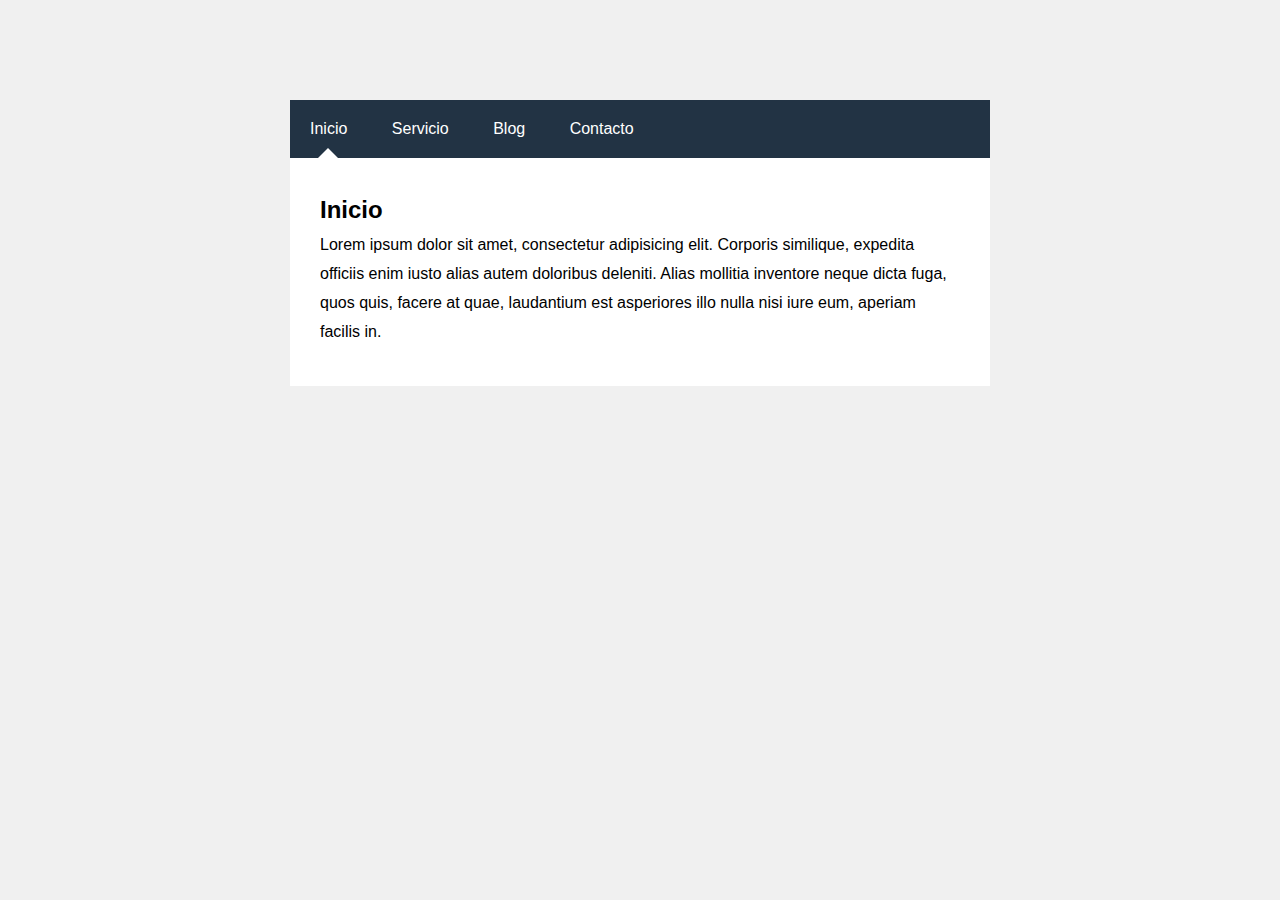
==== index.html @ 9b1d19da "Add files via upload" ====
<!DOCTYPE html>
<html lang="es">
<head>
    <meta charset="UTF-8">
    <title>Menù con tabs | Html - Css</title>
    <link rel="stylesheet" href="estilos.css">
</head>
<body>
    <div class="container">
        <div class="lbl-menu">
            <label for="radio1">Inicio</label>
            <label for="radio2">Servicio</label>
            <label for="radio3">Blog</label>
            <label for="radio4">Contacto</label>
        </div>
        
        <div class="content">
           
            <input type="radio" name="radio" id="radio1" checked>
            <div class="tab1">
                <h2>Inicio</h2>
                <p>Lorem ipsum dolor sit amet, consectetur adipisicing elit. Corporis similique, expedita officiis enim iusto alias autem doloribus deleniti. Alias mollitia inventore neque dicta fuga, quos quis, facere at quae, laudantium est asperiores illo nulla nisi iure eum, aperiam facilis in.</p>
            </div>
            
            <input type="radio" name="radio" id="radio2">
            <div class="tab2">
                <h2>Servicios</h2>
                <p>Lorem ipsum dolor sit amet, consectetur adipisicing elit. Corporis similique, expedita officiis enim iusto alias autem doloribus deleniti. Alias mollitia inventore neque dicta fuga, quos quis, facere at quae, laudantium est asperiores illo nulla nisi iure eum, aperiam facilis in.</p>
            </div>
            
            <input type="radio" name="radio" id="radio3">
            <div class="tab3">
                <h2>Blog</h2>
                <p>Lorem ipsum dolor sit amet, consectetur adipisicing elit. Corporis similique, expedita officiis enim iusto alias autem doloribus deleniti. Alias mollitia inventore neque dicta fuga, quos quis, facere at quae, laudantium est asperiores illo nulla nisi iure eum, aperiam facilis in.</p>
            </div>
            
            <input type="radio" name="radio" id="radio4">
            <div class="tab4">
                <h2>Contacto</h2>
                <p>Lorem ipsum dolor sit amet, consectetur adipisicing elit. Corporis similique, expedita officiis enim iusto alias autem doloribus deleniti. Alias mollitia inventore neque dicta fuga, quos quis, facere at quae, laudantium est asperiores illo nulla nisi iure eum, aperiam facilis in.</p>
            </div>
        </div>
    </div>
</body>
</html>
---- estilos.css ----
*{
    margin: 0;
    padding: 0;
    box-sizing: border-box;
    font-family: sans-serif;
}
body{
    background: #f0f0f0;
}
.container{
    width: 100%;
    max-width: 700px;
    margin: auto;
    margin-top: 100px;
}
.lbl-menu{
    background: #234;
}
.lbl-menu label{
    display: inline-block;
    padding: 20px;
    color: #fff;
    cursor: pointer;
    transition: all 400ms ease;
}
.lbl-menu label:hover{
    background: #28435d;
}
.content{
    position: relative;
}
.content div{
    position: absolute;
    line-height: 1.8;
    transition: all 600ms ease;
    opacity: 0;
    visibility: hidden;
    transform: scale(0.90);
    padding: 30px;
    background: #fff;
    padding-bottom: 40px;
}
#radio1,#radio2,#radio3,#radio4{
    display: none;
}
#radio1:checked ~ .tab1,
#radio2:checked ~ .tab2,
#radio3:checked ~ .tab3,
#radio4:checked ~ .tab4
{
    opacity: 1;
    visibility: visible;
    transform: scale(1);
}
.content div:after{
    position: absolute;
    content: "";
    border-left: 10px solid transparent;
    border-right: 10px solid transparent;
    border-top: 10px solid transparent;
    border-bottom: 10px solid #fff;
    bottom: 100%;
    left: 28px;
}
.content .tab2:after{
    left: 122px;
}
.content .tab3:after{
    left: 210px;
}
.content .tab4:after{
    left: 303px;
}
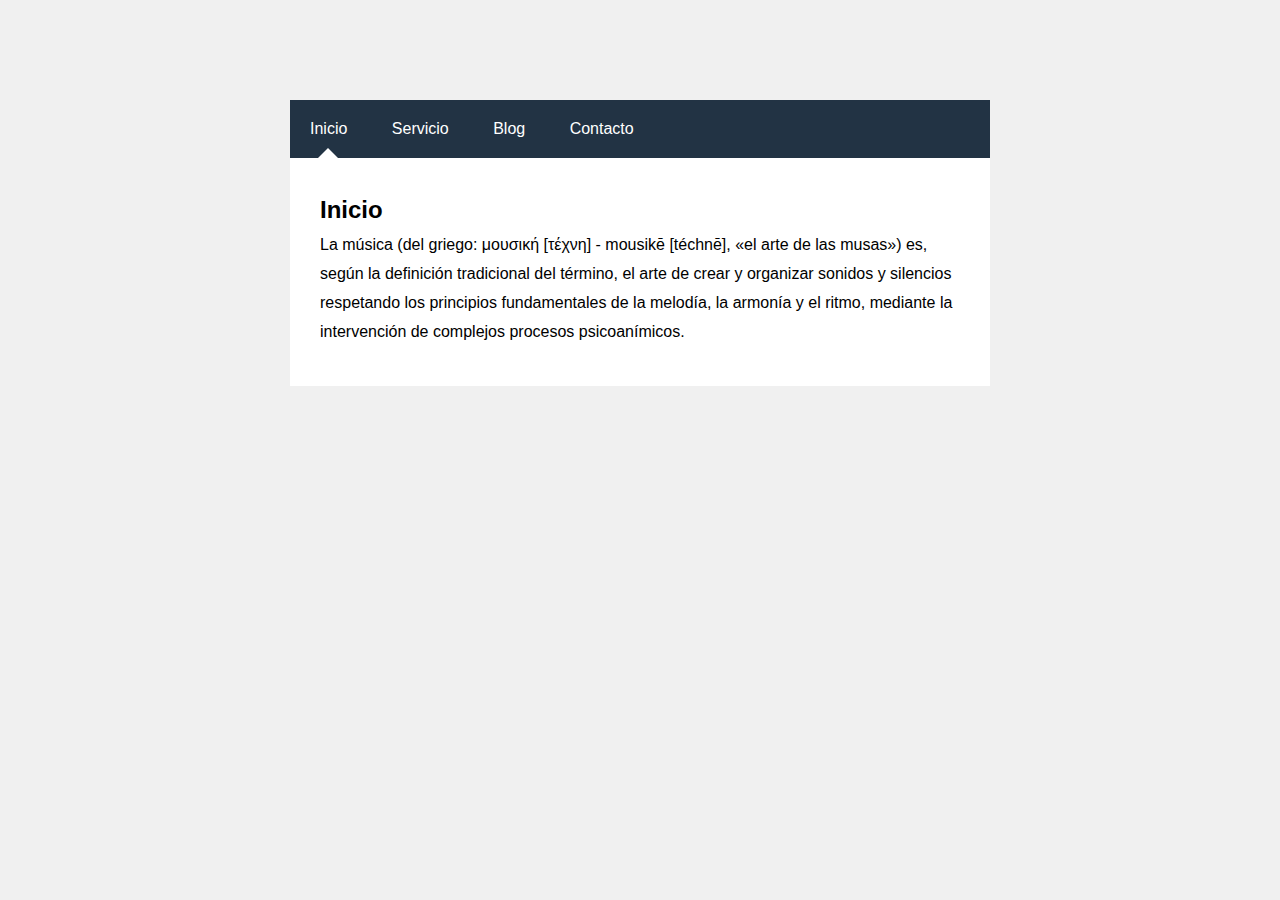
==== commit 1023cfaf: "Update index.html" ====
--- a/index.html
+++ b/index.html
@@ -19,25 +19,25 @@
             <input type="radio" name="radio" id="radio1" checked>
             <div class="tab1">
                 <h2>Inicio</h2>
-                <p>Lorem ipsum dolor sit amet, consectetur adipisicing elit. Corporis similique, expedita officiis enim iusto alias autem doloribus deleniti. Alias mollitia inventore neque dicta fuga, quos quis, facere at quae, laudantium est asperiores illo nulla nisi iure eum, aperiam facilis in.</p>
+                <p>La música (del griego: μουσική [τέχνη] - mousikē [téchnē], «el arte de las musas») es, según la definición tradicional del término, el arte de crear y organizar sonidos y silencios respetando los principios fundamentales de la melodía, la armonía y el ritmo, mediante la intervención de complejos procesos psicoanímicos.</p>
             </div>
             
             <input type="radio" name="radio" id="radio2">
             <div class="tab2">
-                <h2>Servicios</h2>
-                <p>Lorem ipsum dolor sit amet, consectetur adipisicing elit. Corporis similique, expedita officiis enim iusto alias autem doloribus deleniti. Alias mollitia inventore neque dicta fuga, quos quis, facere at quae, laudantium est asperiores illo nulla nisi iure eum, aperiam facilis in.</p>
+                <h2>historia</h2>
+                <p>La historia de la música es el estudio de las diferentes tradiciones en la música y su orden en el planeta a lo largo del tiempo. Ya que en toda cultura conocida hubo alguna forma de manifestación musical, la historia de la música abarca todas las sociedades y épocas.</p>
             </div>
             
             <input type="radio" name="radio" id="radio3">
             <div class="tab3">
-                <h2>Blog</h2>
-                <p>Lorem ipsum dolor sit amet, consectetur adipisicing elit. Corporis similique, expedita officiis enim iusto alias autem doloribus deleniti. Alias mollitia inventore neque dicta fuga, quos quis, facere at quae, laudantium est asperiores illo nulla nisi iure eum, aperiam facilis in.</p>
+                <h2>instrumentos</h2>
+                <p>La clasificación más usada de manera convencional es la de viento, cuerda y percusión. Viento: saxofón, flauta, clarinete, trompeta, oboe, etc. Cuerda: guitarra, arpa, violín, piano (el piano es de cuerda percutida), etc. Percusión: timbal, tambor, platillos, bombo etc.</p>
             </div>
             
             <input type="radio" name="radio" id="radio4">
             <div class="tab4">
-                <h2>Contacto</h2>
-                <p>Lorem ipsum dolor sit amet, consectetur adipisicing elit. Corporis similique, expedita officiis enim iusto alias autem doloribus deleniti. Alias mollitia inventore neque dicta fuga, quos quis, facere at quae, laudantium est asperiores illo nulla nisi iure eum, aperiam facilis in.</p>
+                <h2>origen</h2>
+                <p>El origen de la música es desconocido, ya que inicialmente no se utilizaban instrumentos musicales para interpretarla, sino la voz humana, o la percusión corporal, que no dejan huella en el registro arqueológico. ... Es decir, la música nació al prolongar y elevar los sonidos del lenguaje.</p>
             </div>
         </div>
     </div>
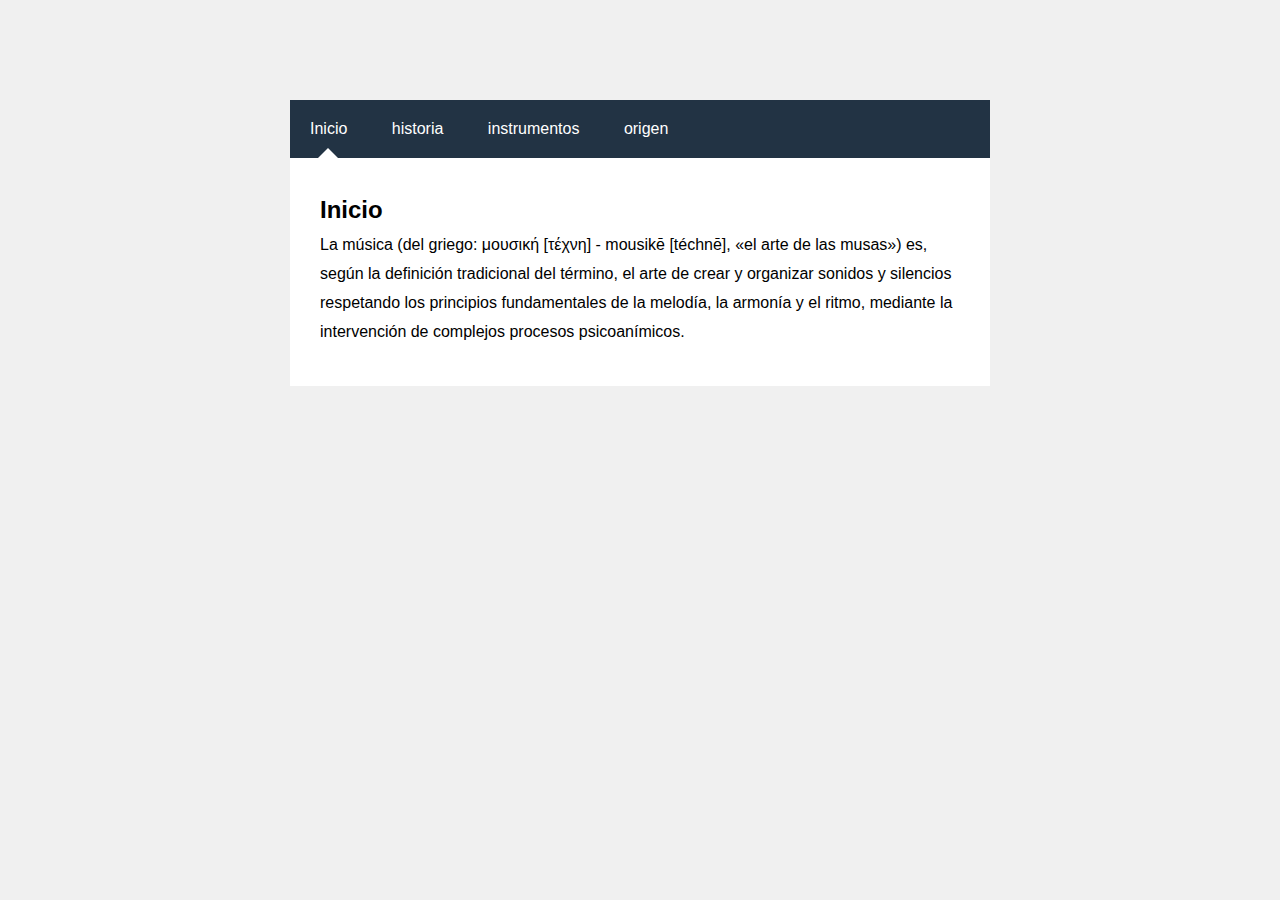
==== commit 3d3d1e80: "Update index.html" ====
--- a/index.html
+++ b/index.html
@@ -9,9 +9,9 @@
     <div class="container">
         <div class="lbl-menu">
             <label for="radio1">Inicio</label>
-            <label for="radio2">Servicio</label>
-            <label for="radio3">Blog</label>
-            <label for="radio4">Contacto</label>
+            <label for="radio2">historia</label>
+            <label for="radio3">instrumentos</label>
+            <label for="radio4">origen</label>
         </div>
         
         <div class="content">
